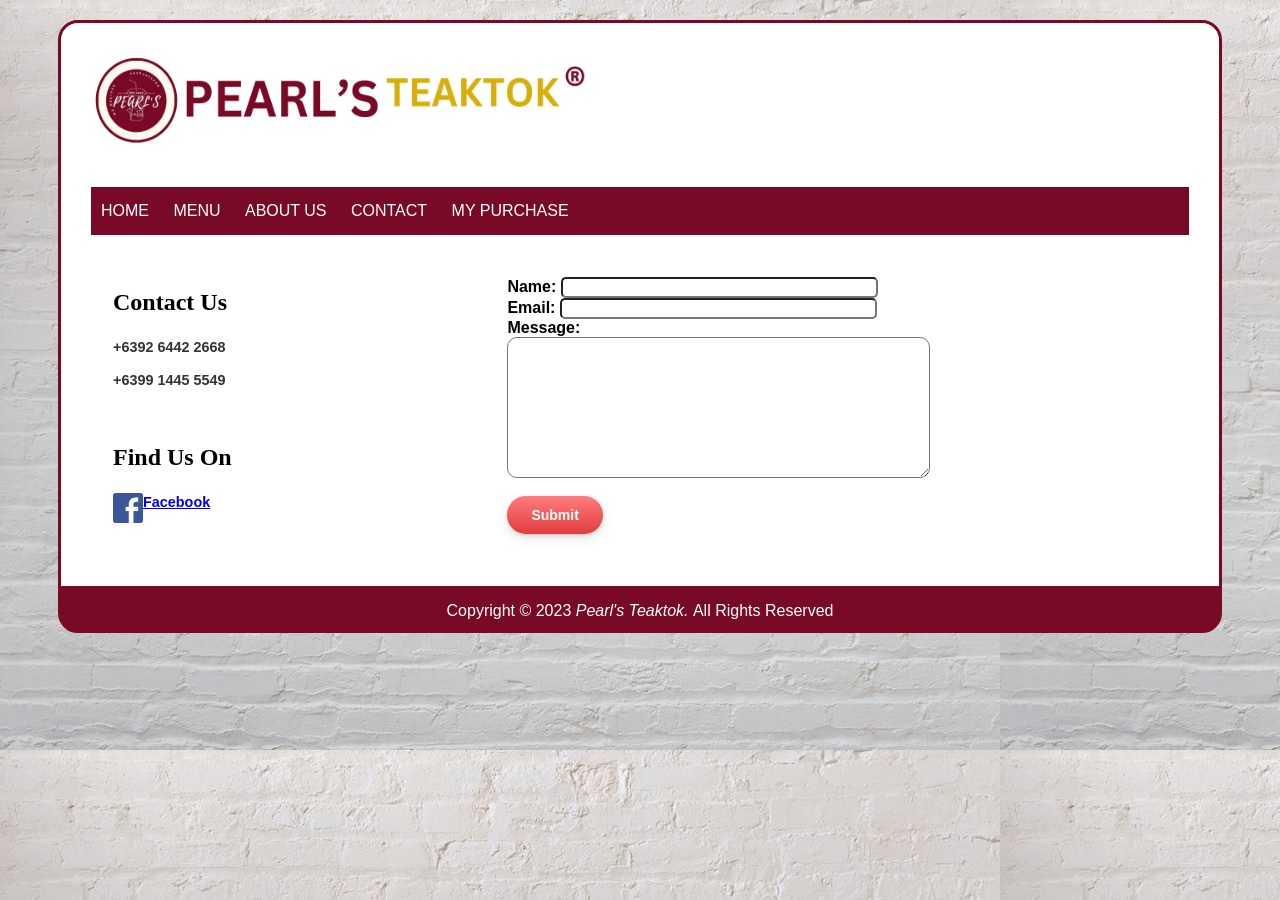
==== contact.html @ bf00bdef "Add files via upload" ====
<!DOCTYPE html>
<html>
<head>
	<title>Contact</title>
	<link rel="stylesheet" type="text/css" href="css/interface.css">
</head>
<body>
	<div id="page">
	<img src="img/logo.png" width="500" height="130">

	<div id="navigation">
		<a href="index.html">HOME</a>
		<div class="dropdown">
			<a class="active" href="menu.html">MENU</a>
			<div class="dropdown-content">
			<a class="active" href="menu.html">ALL PRODUCT</a>
			<a href="product1.html">DRINKS</a>
			<a href="product2.html">FOOD</a>
			<a href="product3.html">SNACKS</a>
			</div>
		</div>
		<a href="aboutus.html">ABOUT US</a>
		<a class="active" href="contact.html">CONTACT</a>
		<a href="purchased.html">MY PURCHASE</a>
	</div>

	<div id="contact">
	<table cellpadding="0" align="fixed" width="100%" border="0">
		<tr>
			<th>
				<h2>Contact Us</h2>
				<p>+6392 6442 2668</p>
				<p>+6399 1445 5549</p>
				<br>
				<h2>Find Us On</h2>
				<p><img align="left" src="img/facebook.png" width="30px" height="30px">
				<a href="https://www.facebook.com/pearl.quarantea" target="_blank">Facebook</a></p>
				<br>
			</th>
			<th>
				<form>
					Name: <input style="border-radius: 5px; width: 72%;" type="text" name="name"><br>
					Email: <input style="border-radius: 5px; width: 72%;" type="email" name="email"><br>
					Message: <br> <textarea style="border-radius: 10px;" rows="9" cols="50" ></textarea></p>
					<input type="button" value="Submit" class="button_active"><br>
				</form>
			</th>
		</tr>

	</table>
	</div>
</div>

<div id="footer">
<font color="white">Copyright © 2023 <i> Pearl's Teaktok. </i> All Rights Reserved</font>

</div>
</body>
</html>
---- css/interface.css ----
@charset "utf-8";
/* style sheet for La Petite Lure */
body {

  font-family: arial,georgia;
  background-image: url("img/wall.jpg");
  background-attachment: fixed;

}

h2 {

  font-family: georgia;
  line-height: 1.3em;

}

.main_image {

  border-radius: 20px;
  width: 300px;
  height: 370px;

}


p {

  font-family: arial;
  font-size:90%;
  color:#333333;
  line-height: 1.3em;

}

h1{

  line-height: 1.3em;

}

th, td {

  padding: 10px;
  text-align: center;
  
}

#purchase th {

  color: #FFFFFF;

}

#product th:hover img {
	-webkit-transform: scale(1.1);
	transform: scale(1.1);

}

#product th img {

  border-radius: 20px;
  width: 250px;
  height: 390px;
	-webkit-transform: scale(1);
	transform: scale(1);
	-webkit-transition: .3s ease-in-out;
	transition: .3s ease-in-out;

}

#product th h3 {

  font-family: georgia;
  line-height: 1.3em;
  margin-top: -15px;

}

#navigation {

  background-color: #790A25;
  margin-top: 20px;
  margin-bottom: 20px;
  padding-top: 15px;
  padding-bottom: 15px;

}

.dropdown {
  display: inline-block;
  position: relative;

}

.dropdown-content {
  display: none;
  position: absolute;
  width: 165px;
  overflow: auto;
  background-color: #790A25;

}

.dropdown:hover .dropdown-content {
  display: block;

}

.dropdown-content a {
  display: block;
  color: #000000;
  padding: 8px;
  text-decoration: none;
  padding-left: 10px;
  padding-right: 10px;

}

.dropdown-content a:hover {
  color: #FFFFFF;
  background-color: #59071a;

}

#navigation a:hover {

  color: #D8AF0A;

}

#navigation a {

  text-decoration: none;
  color:#FFFFFF;
  margin-left: 10px;
  margin-right: 10px;

}

#contact tr th {

  text-align: left;
  padding-right: 250px;
  padding-left: 20px;

}

.button_active{

  display: inline-block;
  outline: 0;
  border: 0;
  cursor: pointer;
  font-weight: 600;
  color: #fff;
  font-size: 14px;
  height: 38px;
  padding: 8px 24px;
  border-radius: 50px;
  background-image: linear-gradient(180deg,#ff7c7c,#e03c3c);
  box-shadow: 0 4px 11px 0 rgba(97, 37, 43, 0.15), 0 1px 3px 0 rgb(93 100 148 / 20%);
  transition: all .2s ease-out;
  :hover{
      box-shadow: 0 8px 22px 0 rgb(37 44 97 / 15%), 0 4px 6px 0 rgb(93 100 148 / 20%);
  }
  
}

.button_active:hover{

  box-shadow: 0 8px 22px 0 rgb(37 44 97 / 15%), 0 4px 6px 0 rgb(93 100 148 / 20%);

}

div.info {

  margin-left: 33%;
  margin-bottom: 60px;

}

.main_image {

  border: 1px solid;
  border-color: black;
  margin-right: 10px;
  margin-left: 30px;

}

#page {

  border: 3px solid;
  border-color: #790A25;
  border-top-right-radius: 20px;
  border-top-left-radius: 20px;
  padding: 30px;
  margin-top: 20px;
  padding-top: 10px;
  margin-left: 50px;
  margin-right: 50px;
  background-color: #FFFFFF;

}

#footer {

  text-align: center;
  border: 3px solid;
  border-color: #790A25;
  border-bottom-right-radius: 20px;
  border-bottom-left-radius: 20px;
  padding-top: 10px;
  padding-bottom: 10px;
  margin-left: 50px;
  margin-right: 50px;
  margin-bottom: 10px;
  background-color: #790A25;

}
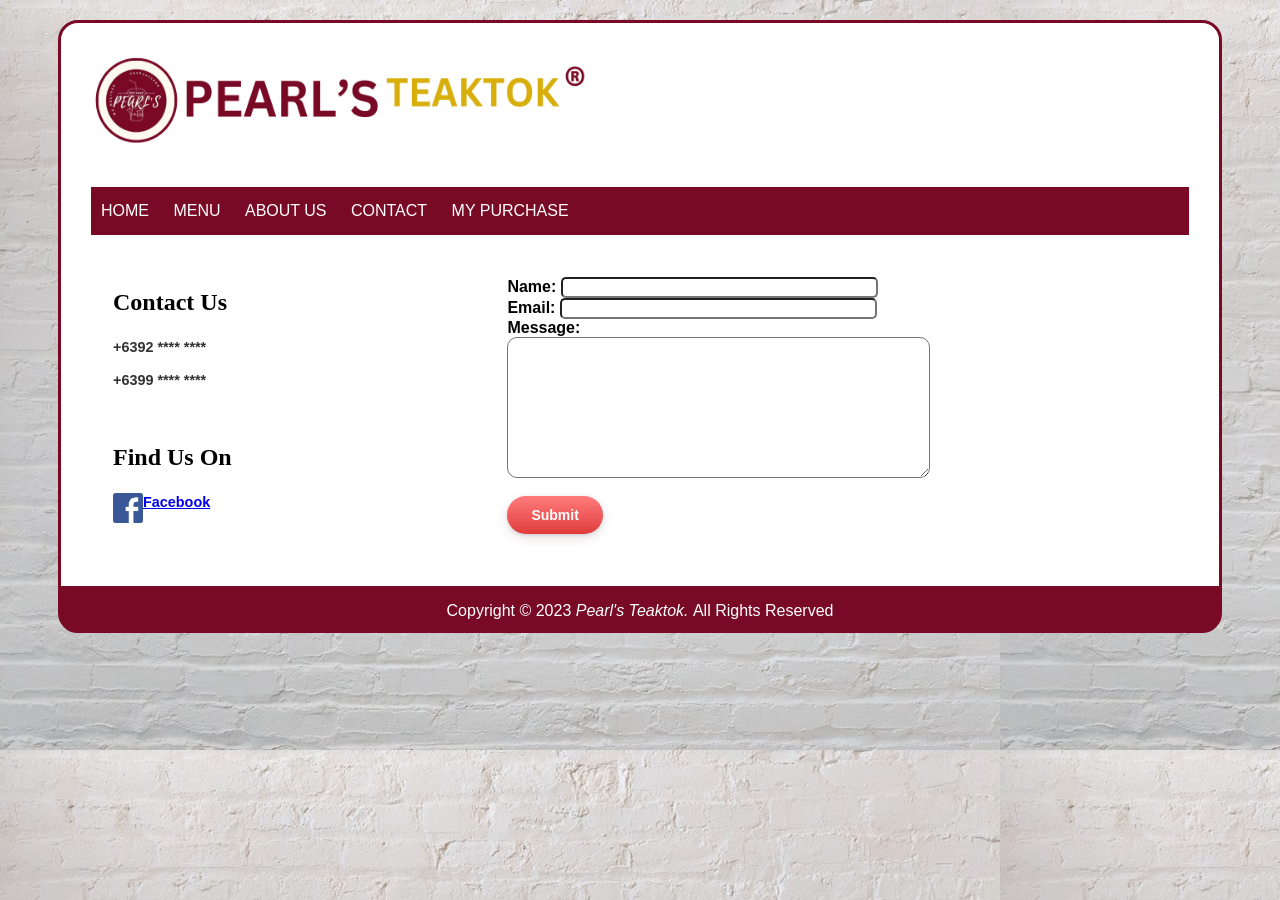
==== commit 352a5d5f: "Update contact.html" ====
--- a/contact.html
+++ b/contact.html
@@ -29,8 +29,8 @@
 		<tr>
 			<th>
 				<h2>Contact Us</h2>
-				<p>+6392 6442 2668</p>
-				<p>+6399 1445 5549</p>
+				<p>+6392 **** ****</p>
+				<p>+6399 **** ****</p>
 				<br>
 				<h2>Find Us On</h2>
 				<p><img align="left" src="img/facebook.png" width="30px" height="30px">
